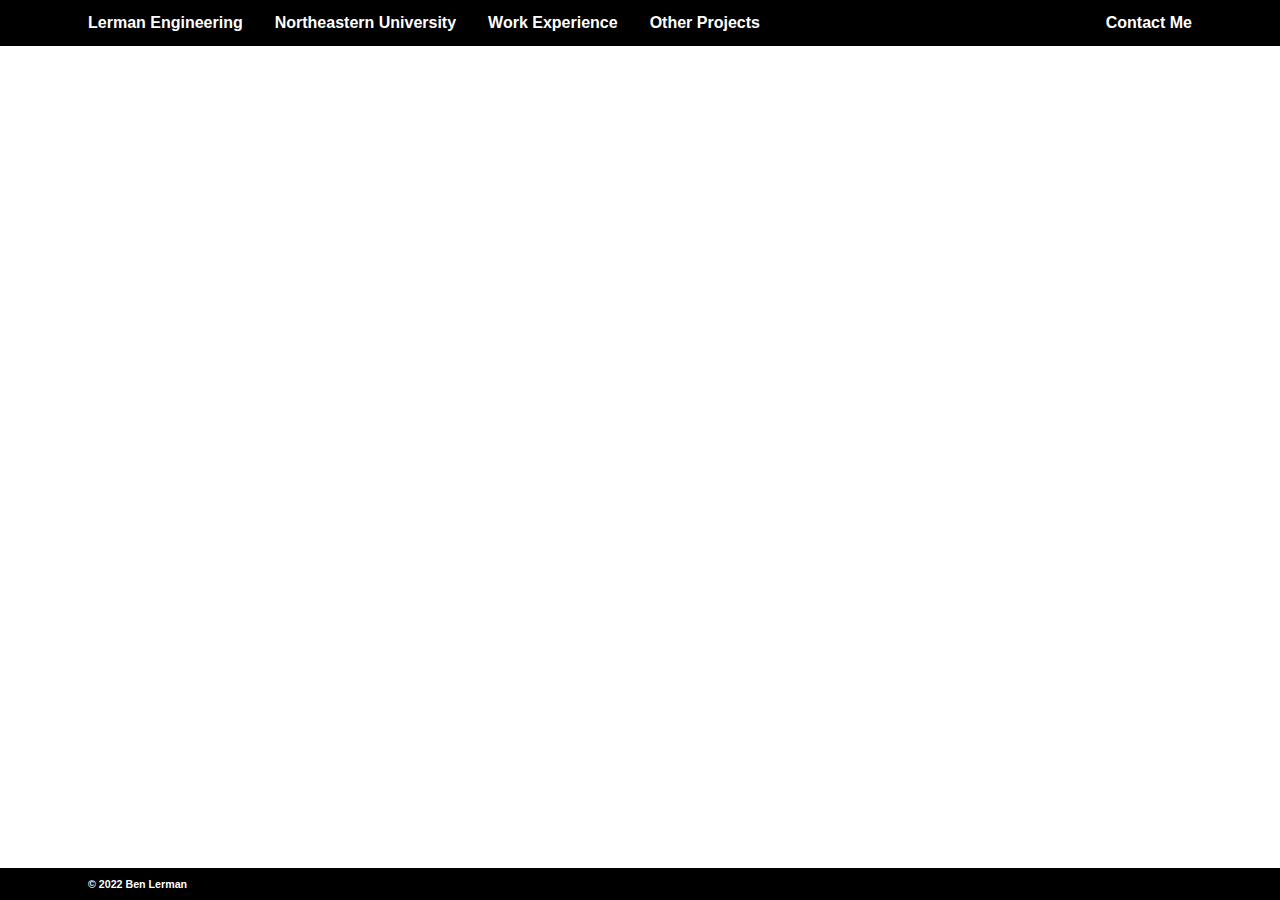
==== index.html @ df6bb333 "Copied Weebly information" ====
<!DOCTYPE html>
<html>
<head>
<title>Home &ndash; Lerman Engineering</title>
<meta name="author" content="Ben Lerman">
<meta name="Description" content="Ben Lerman's professional engineering website.">
<link rel="stylesheet" type="text/css" href="css/main.css">
<script type="text/javascript" src="js/header.js"></script>
<script type="text/javascript" src="js/footer.js"></script>
<script type="text/javascript" src="js/customscroll.js"></script>
</head>
<body>
<script>header();</script>

<article style="width:96%; padding-top: 20pt;">

	<script src="https://platform.linkedin.com/badges/js/profile.js" async defer type="text/javascript"></script>
	<center>
		<div class="badge-base LI-profile-badge" data-locale="en_US" data-size="large" data-theme="light" data-type="HORIZONTAL" data-vanity="ben-lerman-10b63799" data-version="v1"><a class="badge-base__link LI-simple-link" href="https://www.linkedin.com/in/ben-lerman-10b63799?trk=profile-badge"></a></div>
	</center>

</article>
</body>
</html>
---- css/main.css ----
body {
	font-family: arial;
	background-color: white;
	margin: 0px 0px;
}

header {
	position: fixed;
	right: 0;
	left: 0;
	z-index: 2;
	color: white;
	background-color: black;
	clear: left;
	text-align: center;
	font-weight: bold;
	padding: 0px 5%;
}

li.dropdown {
	display: inline-block;
}

.droplist {
	display: none;
	position: absolute;
	background-color: black;
	min-width: 160px;
	box-shadow: 0px 8px 16px 0px rgba(0,0,0,0.2);
	z-index: 1;
	margin-top: 12px;
}

.droplist span {
	color: white;
	padding: 12px 16px;
	text-decoration: none;
	display: block;
	text-align: left;
}

.dropdown:hover .droplist {
  display: block;
  cursor: pointer;
}

.droplist span:hover {
	color: black;
	background-color: white;
}

footer {
	position: fixed;
	right: 0;
	bottom: 0;
	left: 0;
	width: 90%;
	z-index: 2;
	color: white;
	background-color: black;
	clear: left;
	text-align: center;
	font-size: 8pt;
	font-weight: bold;
	padding: 0px 5%;
}

.footer-icon {
	fill: #000066;
}

h1 { 
	display: block;
	font-size: 2em;
	margin-top: 0.67em;
	margin-bottom: 0.67em;
	margin-left: 0;
	margin-right: 0;
	font-weight: bold;
}

h2 {
	display: block;
	font-size: 1.5em;
	margin-top: 0.83em;
	margin-bottom: 0.83em;
	margin-left: 0;
	margin-right: 0;
	font-weight: bold;
}

h3 { 
	display: block;
	font-size: 1.17em;
	margin-top: 1em;
	margin-bottom: 1em;
	margin-left: 0;
	margin-right: 0;
	font-weight: bold;
}

h4 { 
	display: block;
	font-size: 1em;
	margin-top: 1.33em;
	margin-bottom: 1.33em;
	margin-left: 0;
	margin-right: 0;
	font-weight: bold;
}

h5 { 
	display: block;
	font-size: .83em;
	margin-top: 1.67em;
	margin-bottom: 1.67em;
	margin-left: 0;
	margin-right: 0;
	font-weight: bold;
}

h6 { 
	display: block;
	font-size: .67em;
	margin-top: 2.33em;
	margin-bottom: 2.33em;
	margin-left: 0;
	margin-right: 0;
	font-weight: bold;
}

p {
	margin-left: 1em;
	margin-right: 1em;
}

a {
	cursor: pointer;
}

q {
	quotes: "\201C" "\201D" "\2018" "\2019";
}

.center {
	text-align: center;
}

ul.dashed {
	list-style-type: none;
}

ul.dashed > li {
	text-indent: -1em;
}

ul.dashed > li:before {
	content: "\2013\2000";
	text-indent: -1em;
}

ul ul {
	list-style-type: square;
}

.note {
	font-weight: bold;
}

h2 + ul {
	margin-top: -16px;
}

p + ul {
	margin-top: -16px;
}

ul.menu {
	list-style-type: none;
	margin: 0;
	padding: 0;
	overflow: auto;
	margin-left: 6pt;
	margin-right: 6pt;
}

ul.menu li {
	color: white;
	text-decoration: none;
	font-weight: bold;
	cursor: pointer;
	float: left;
	display: inline;
	text-align: center;
}

header ul.menu li {
	padding: 14px 16px;
}

footer ul.menu li {
	padding: 10px 16px;
}

ul.menu li:hover:not(.active) {
	background-color: white;
	color: black;
}

ul.menu li.noclick:hover {
	color: white;
	background-color: black;
	cursor: default;
}

ul.menu li.active {
	background-color: white;
	color: black;
}

.tooltip {
	position: relative;
	display: inline-block;
	border-bottom: 1px dotted black;
}

.tooltip .tooltiptext {
	visibility: hidden;
	background-color: black;
	color: #fff;
	text-align: center;
	border-radius: 6px;
	padding: 5px 5px;

	/* Position the tooltip */
	position: absolute;
	z-index: 1;
	top: 105%;
	left: 15px;
}

.tooltip:hover .tooltiptext {
	visibility: visible;
}

.tooltip .tooltiptextmini {
	visibility: hidden;
	width: 250px;
	background-color: black;
	color: #fff;
	text-align: left;
	font-size: 8pt;
	border-radius: 6px;
	padding: 5px 5px;

	/* Position the tooltip */
	position: absolute;
	z-index: 1;
	top: 105%;
	left: 15px;
}

.tooltip:hover .tooltiptextmini {
	visibility: visible;
}

article {
	display: inline-block;
	position: fixed;
	padding: 10px 28px;
	top: 46px;
	bottom: 32px;
	overflow: auto;
	scroll-behavior: smooth;
	background-color: white;
	/*border-right: 3px solid #edf1ff;*/
	/*border-left: 3px solid #edf1ff;*/
}

#main_logo {
	width: 100%;
	background-color: transparent;
	border-color: transparent;
}

.wrap {
	display: flex;
	align-items: center;
	justify-content: space-around;
	margin: 24pt 0;
}

.caption {
	font-weight: bold;
	text-align: center;
}
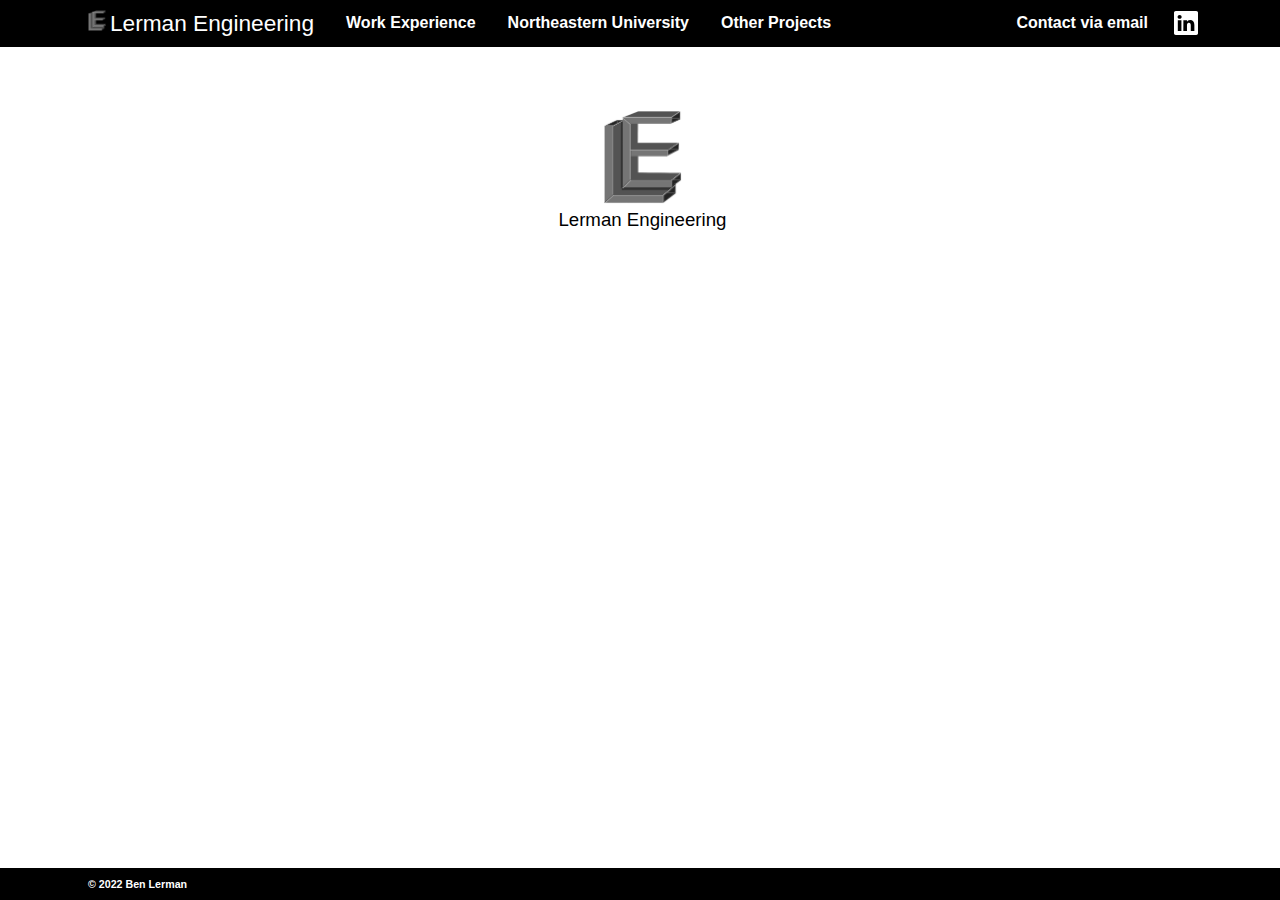
==== commit 6d7f1ea1: "Added logo" ====
--- a/index.html
+++ b/index.html
@@ -19,6 +19,8 @@
 		<div class="badge-base LI-profile-badge" data-locale="en_US" data-size="large" data-theme="light" data-type="HORIZONTAL" data-vanity="ben-lerman-10b63799" data-version="v1"><a class="badge-base__link LI-simple-link" href="https://www.linkedin.com/in/ben-lerman-10b63799?trk=profile-badge"></a></div>
 	</center>
 
+	<div class="center"><div class="logo-bottom"></div><div class="lerman">Lerman Engineering</div></div>
+
 </article>
 </body>
 </html>--- a/css/main.css
+++ b/css/main.css
@@ -17,6 +17,11 @@
 	padding: 0px 5%;
 }
 
+.lerman {
+	font-family: "Gill Sans", "Optima", "Helvetica Neue", "Helvetica", "Arial";
+	font-size: 14pt;
+}
+
 li.dropdown {
 	display: inline-block;
 }
@@ -28,7 +33,7 @@
 	min-width: 160px;
 	box-shadow: 0px 8px 16px 0px rgba(0,0,0,0.2);
 	z-index: 1;
-	margin-top: 12px;
+	margin-top: 14px;
 }
 
 .droplist span {
@@ -69,7 +74,8 @@
 	fill: #000066;
 }
 
-h1 { 
+h1 {
+	font-variant: small-caps;
 	display: block;
 	font-size: 2em;
 	margin-top: 0.67em;
@@ -80,6 +86,7 @@
 }
 
 h2 {
+	font-variant: small-caps;
 	display: block;
 	font-size: 1.5em;
 	margin-top: 0.83em;
@@ -211,6 +218,17 @@
 	color: white;
 	background-color: black;
 	cursor: default;
+}
+
+ul.menu li.home {
+	padding: 10px 16px;
+	font-size: 17pt;
+	font-weight: normal;
+}
+
+ul.menu li.home:hover {
+	color: white;
+	background-color: red;
 }
 
 ul.menu li.active {
@@ -277,6 +295,22 @@
 	/*border-left: 3px solid #edf1ff;*/
 }
 
+.logo-bottom {
+	margin-top: 36px;
+	background-image:url(../files/logo.png);
+	background-size: contain;
+	background-repeat: no-repeat;
+	width: 81px;
+	height: 96px;
+	display: inline-block;
+}
+
+.logo-header {
+	width: 18px;
+	height: 100%;
+	padding-right: 4px;
+}
+
 #main_logo {
 	width: 100%;
 	background-color: transparent;
